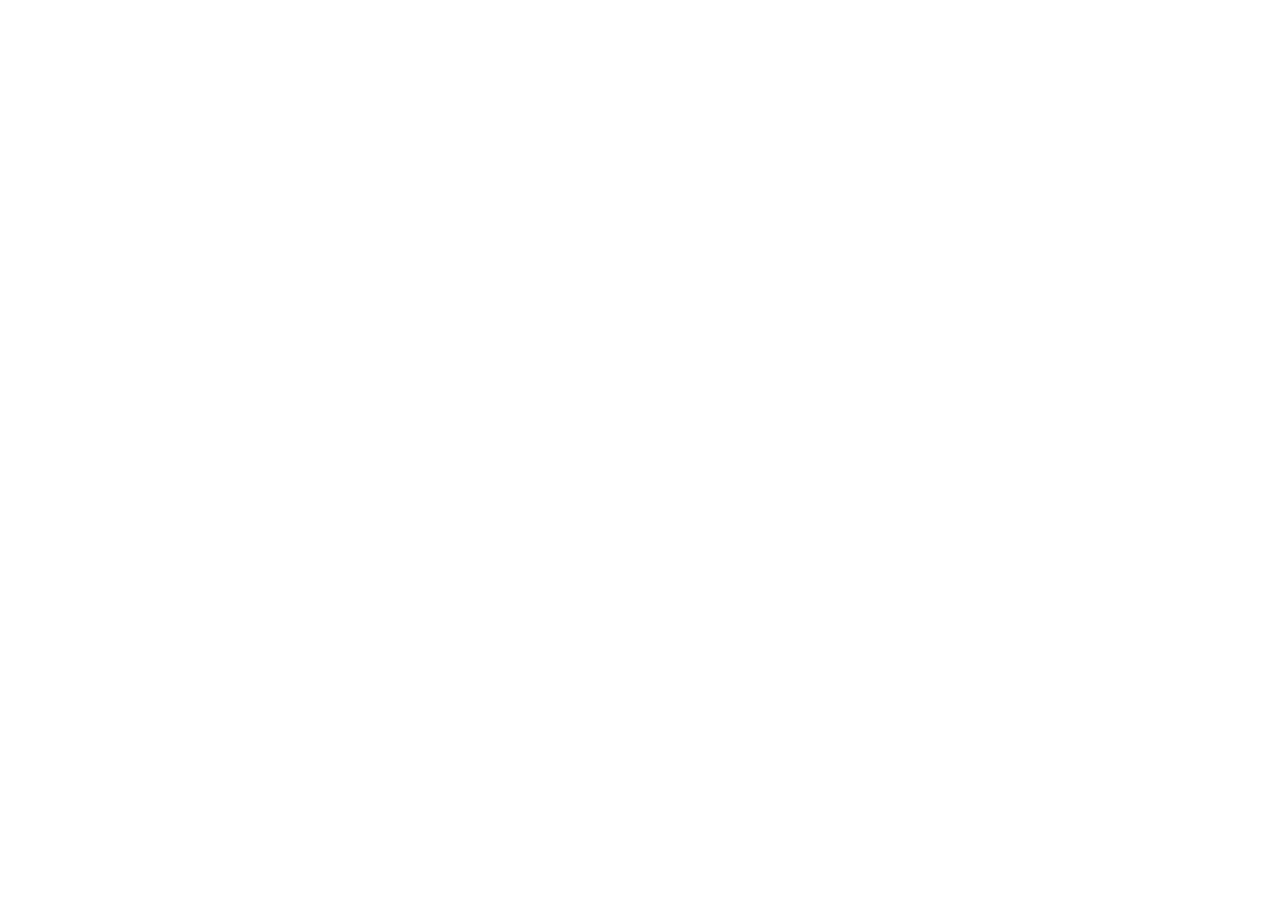
==== day 10/index.html @ 7febbbf5 "Completed JS practice Day 14" ====
<!DOCTYPE html>
<html lang="en">
<head>
    <meta charset="UTF-8">
    <meta name="viewport" content="width=device-width, initial-scale=1.0">
    <title>Document</title>
</head>
<body>
    <script src="script.js"></script>
</body>
</html>
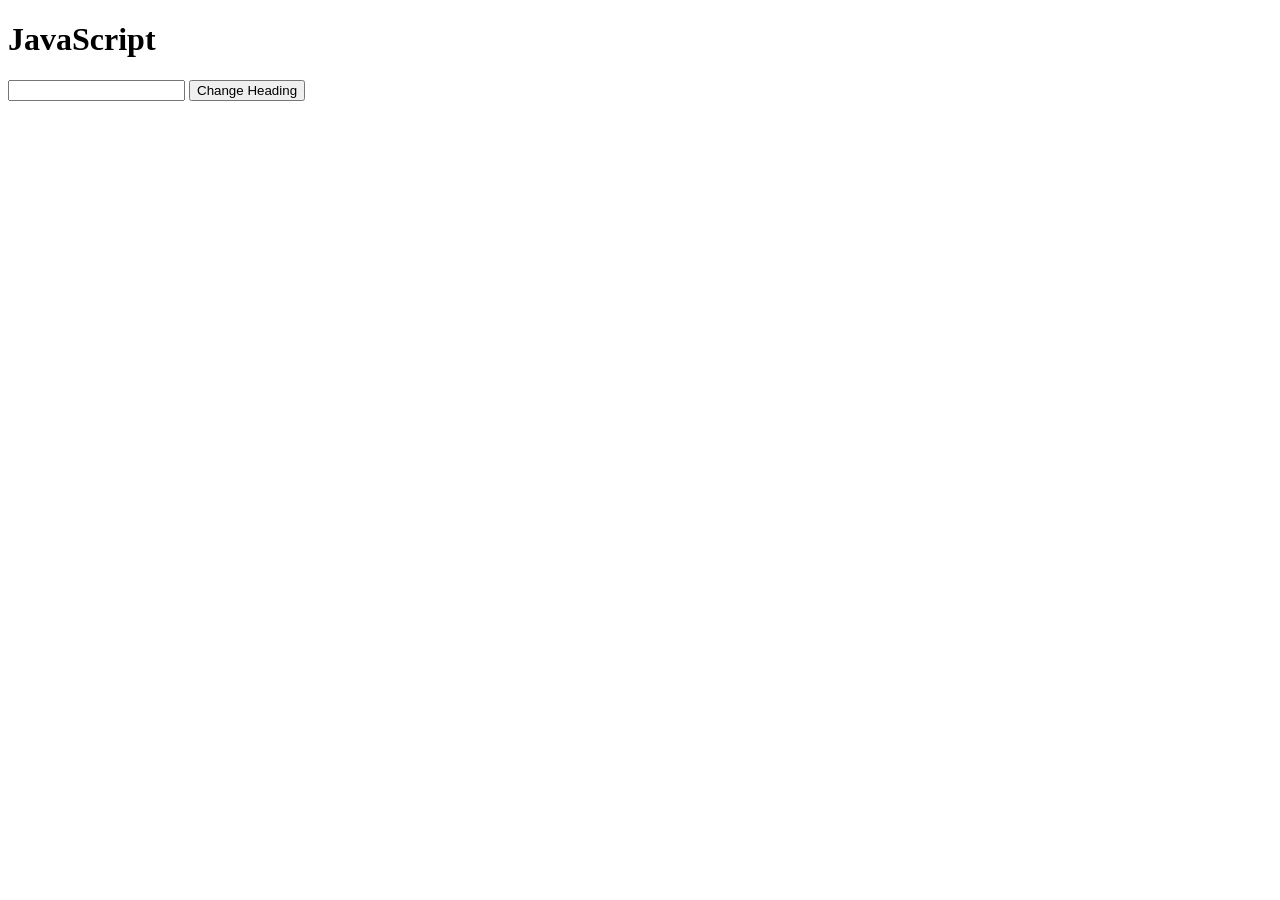
==== commit c60c72d0: "Practised dom events in detail" ====
--- a/day 10/index.html
+++ b/day 10/index.html
@@ -1,11 +1,25 @@
-<!DOCTYPE html>
+<!doctype html>
 <html lang="en">
-<head>
-    <meta charset="UTF-8">
-    <meta name="viewport" content="width=device-width, initial-scale=1.0">
+  <head>
+    <meta charset="UTF-8" />
+    <meta name="viewport" content="width=device-width, initial-scale=1.0" />
     <title>Document</title>
-</head>
-<body>
+  </head>
+  <body>
+    <!-- <h1 id="heading1">DOM</h1>
+    <h2 id="heading2">Welcome</h2>
+    <p id="p1" class="text">One</p>
+    <p class="text">Two</p>
+    <p class="text">Three</p>
+    <input id="task"> -->
+
+    <h1 id="heading">JavaScript</h1>
+
+<input id="name">
+
+<button id="btn">
+    Change Heading
+</button>
     <script src="script.js"></script>
-</body>
-</html>+  </body>
+</html>
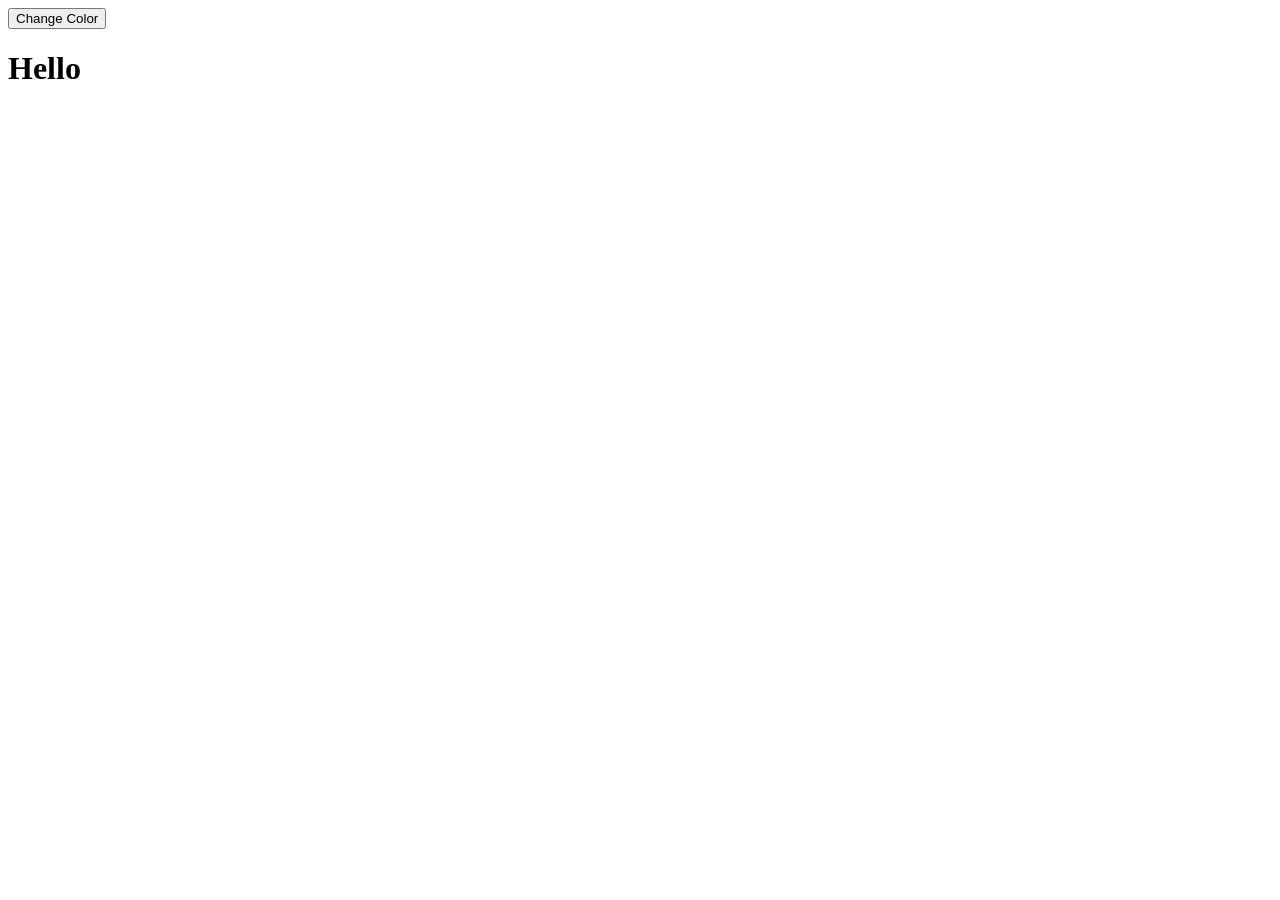
==== commit 2d239123: "practise js dom events" ====
--- a/day 10/index.html
+++ b/day 10/index.html
@@ -13,13 +13,20 @@
     <p class="text">Three</p>
     <input id="task"> -->
 
-    <h1 id="heading">JavaScript</h1>
+    <!-- <h1 id="heading">JavaScript</h1> -->
 
-<input id="name">
+    <!-- <input id="name">
 
-<button id="btn">
-    Change Heading
-</button>
+    <button id="btn">
+      Change Heading
+    </button> -->
+    <!-- <h1 id="heading">JavaScript</h1>
+    <input id="name">
+<button id="btn">Print</button> -->
+
+    <button id="btn">Change Color</button>
+
+    <h1 id="heading">Hello</h1>
     <script src="script.js"></script>
   </body>
 </html>
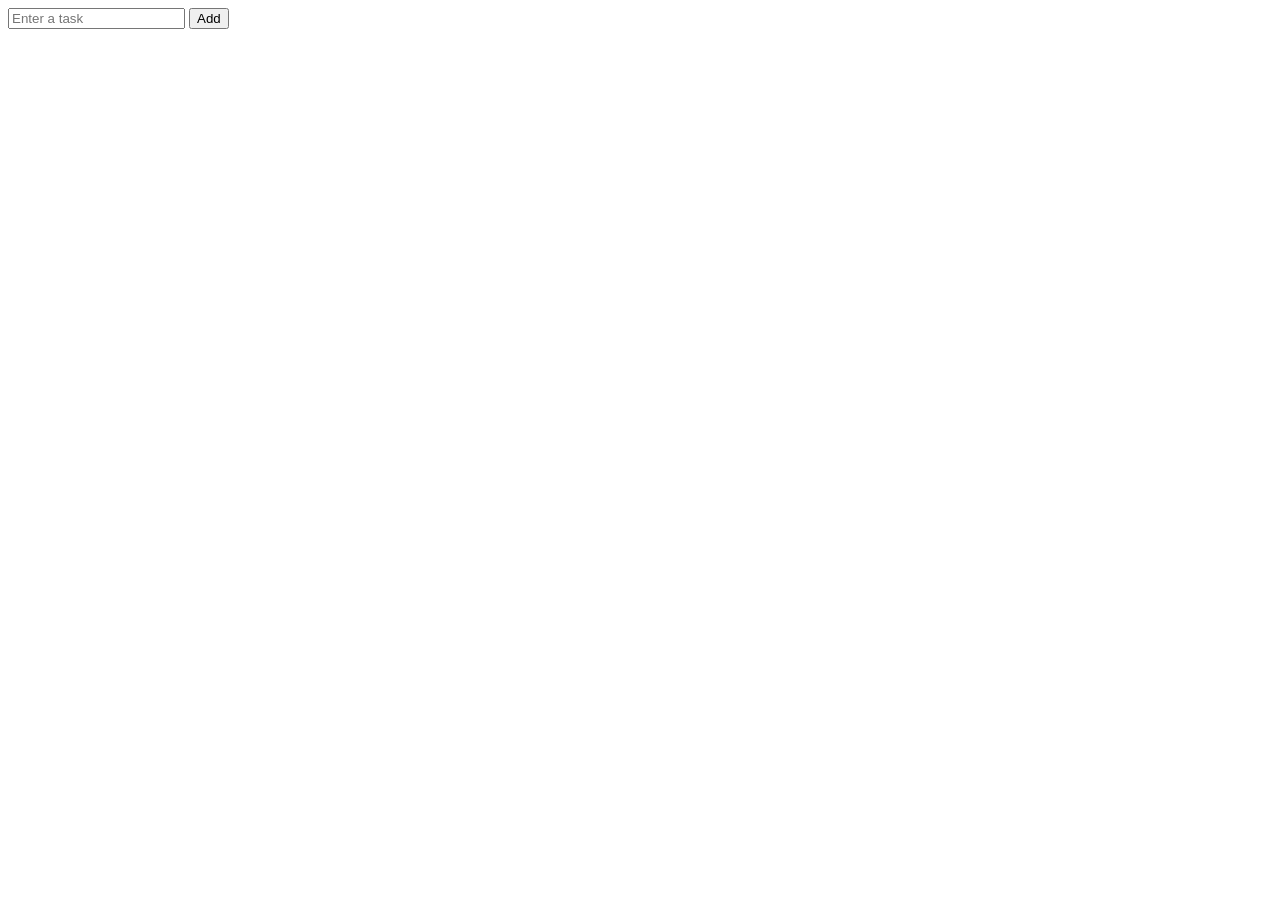
==== commit 0d87ba8f: "complete DOM practise" ====
--- a/day 10/index.html
+++ b/day 10/index.html
@@ -24,9 +24,18 @@
     <input id="name">
 <button id="btn">Print</button> -->
 
-    <button id="btn">Change Color</button>
+    <!-- <button id="btn">Change Color</button>
 
-    <h1 id="heading">Hello</h1>
+    <h1 id="heading">Hello</h1> -->
+
+    <!-- <ul id="list"></ul>
+
+    <button id="btn">Add</button> -->
+
+    <input id="task" placeholder="Enter a task" />
+    <button id="btn">Add</button>
+
+    <ul id="list"></ul>
     <script src="script.js"></script>
   </body>
 </html>
